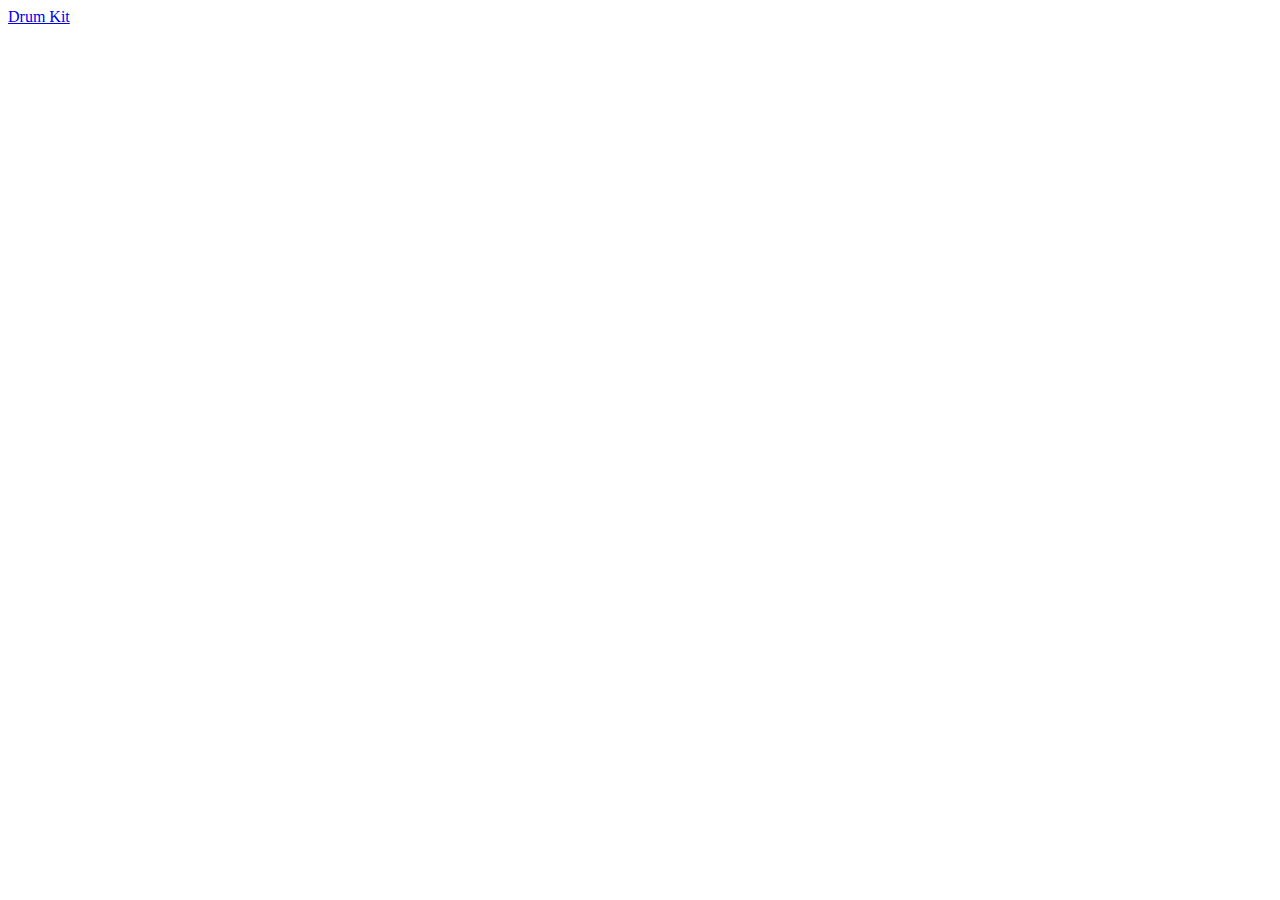
==== index.html @ 67adabb5 "added index" ====
<!DOCTYPE html>
<html lang="en">
<head>
  <meta charset="UTF-8">
  <title>JS Drum Kit</title>
  <link rel="stylesheet" href="style.css">
</head>
<body>
    <a href="/JavaScriptDrumKit/drumkit.html">Drum Kit</a>
</body>
</html>
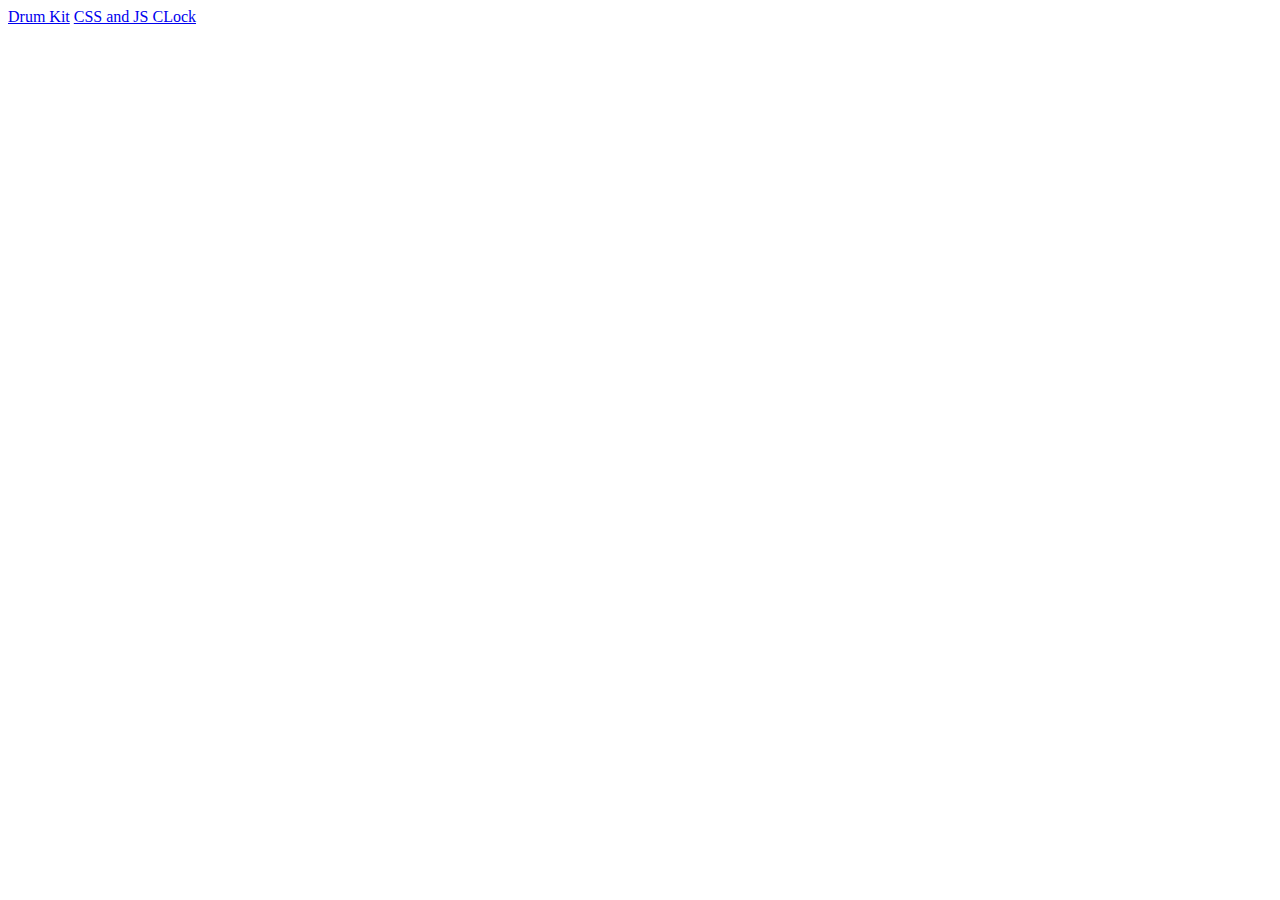
==== commit e5944e56: "completed clock project" ====
--- a/index.html
+++ b/index.html
@@ -6,6 +6,7 @@
   <link rel="stylesheet" href="style.css">
 </head>
 <body>
-    <a href="/JavaScriptDrumKit/drumkit.html">Drum Kit</a>
+    <a href="JavaScriptDrumKit/drumkit.html">Drum Kit</a>
+    <a href="JSandCSSClock/clock.html">CSS and JS CLock</a>
 </body>
 </html>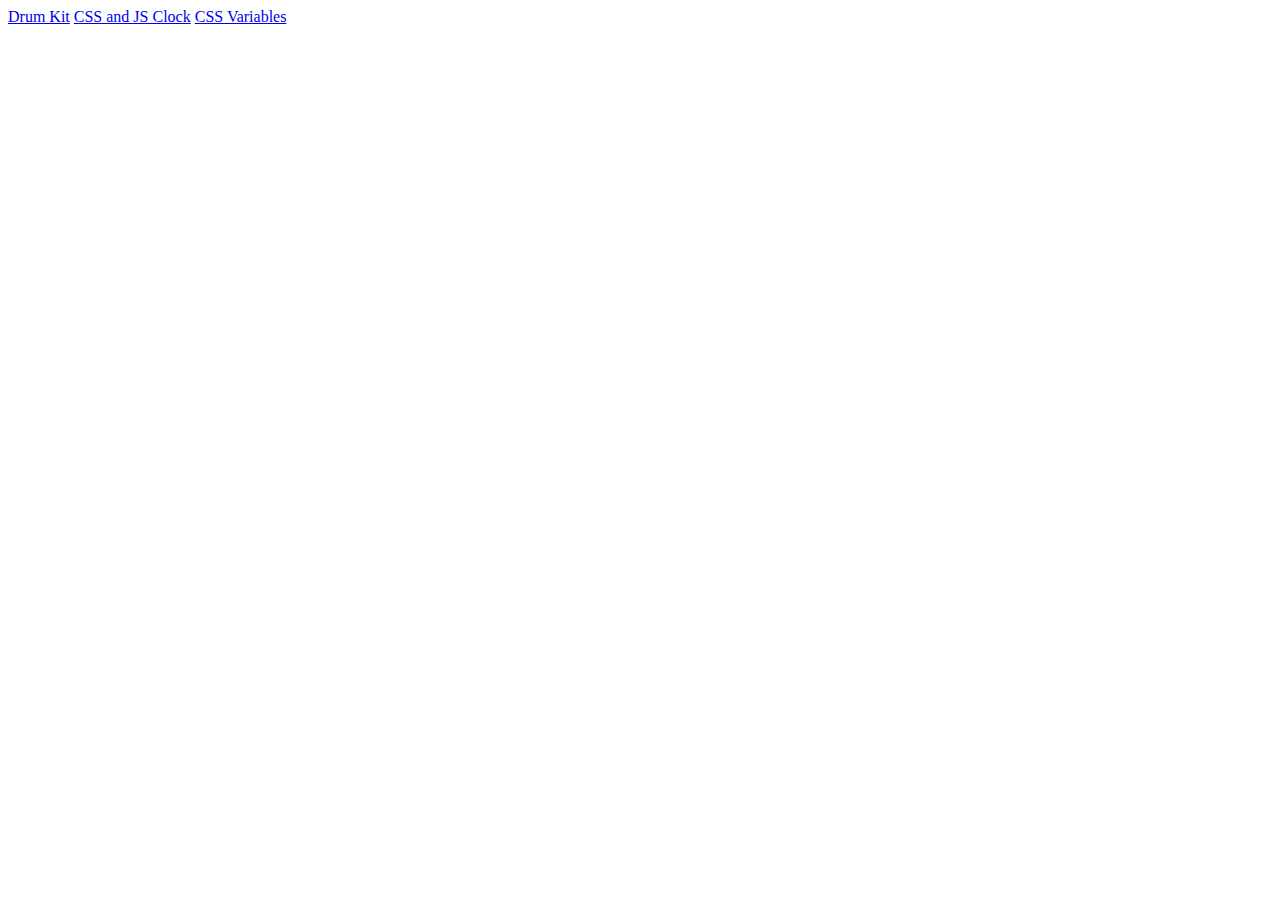
==== commit 18fcf639: "completed css variables, added links to index" ====
--- a/index.html
+++ b/index.html
@@ -1,12 +1,16 @@
 <!DOCTYPE html>
 <html lang="en">
+
 <head>
   <meta charset="UTF-8">
   <title>JS Drum Kit</title>
   <link rel="stylesheet" href="style.css">
 </head>
+
 <body>
-    <a href="JavaScriptDrumKit/drumkit.html">Drum Kit</a>
-    <a href="JSandCSSClock/clock.html">CSS and JS CLock</a>
+  <a href="JavaScriptDrumKit/drumkit.html">Drum Kit</a>
+  <a href="JSandCSSClock/clock.html">CSS and JS Clock</a>
+  <a href="CSSVariables/index.html">CSS Variables</a>
 </body>
+
 </html>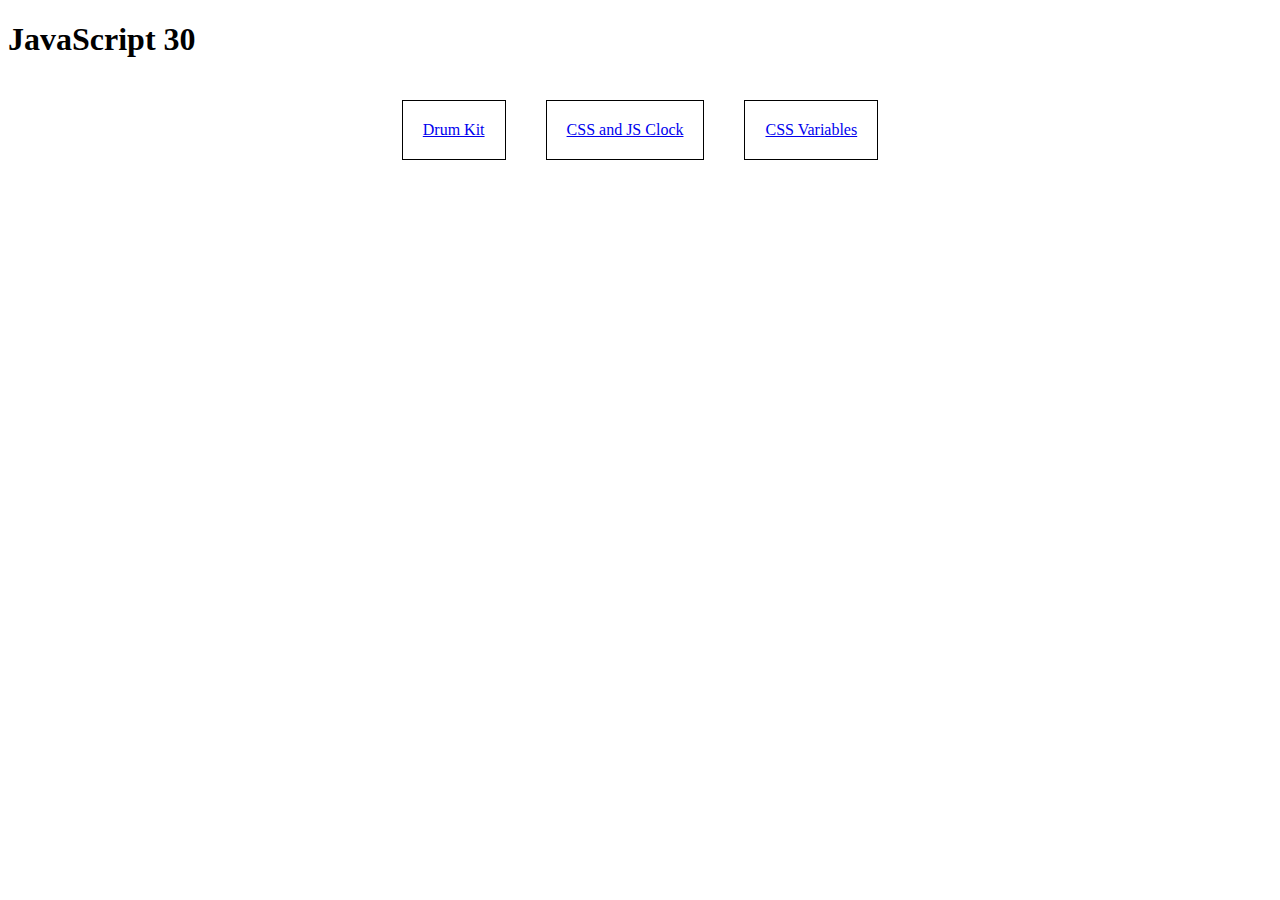
==== commit f2af3cd3: "added styling for index page" ====
--- a/index.html
+++ b/index.html
@@ -3,14 +3,19 @@
 
 <head>
   <meta charset="UTF-8">
-  <title>JS Drum Kit</title>
-  <link rel="stylesheet" href="style.css">
+  <title>JavaScript 30</title>
+  <link rel="stylesheet" href="stylesheet.css">
 </head>
 
 <body>
-  <a href="JavaScriptDrumKit/drumkit.html">Drum Kit</a>
-  <a href="JSandCSSClock/clock.html">CSS and JS Clock</a>
-  <a href="CSSVariables/index.html">CSS Variables</a>
+  <div class="header">
+    <h1>JavaScript 30</h1>
+  </div>
+  <div class="cards">
+    <a href="JavaScriptDrumKit/drumkit.html" class="card">Drum Kit</a>
+    <a href="JSandCSSClock/clock.html" class="card">CSS and JS Clock</a>
+    <a href="CSSVariables/index.html" class="card">CSS Variables</a>
+  </div>
 </body>
 
 </html>--- a/stylesheet.css
+++ b/stylesheet.css
@@ -0,0 +1,12 @@
+.cards {
+    display: flex;
+    flex-flow: row wrap;
+    justify-content: center;
+    
+}
+
+.card {
+    border: 1px solid black;
+    padding: 20px;
+    margin: 20px;
+}